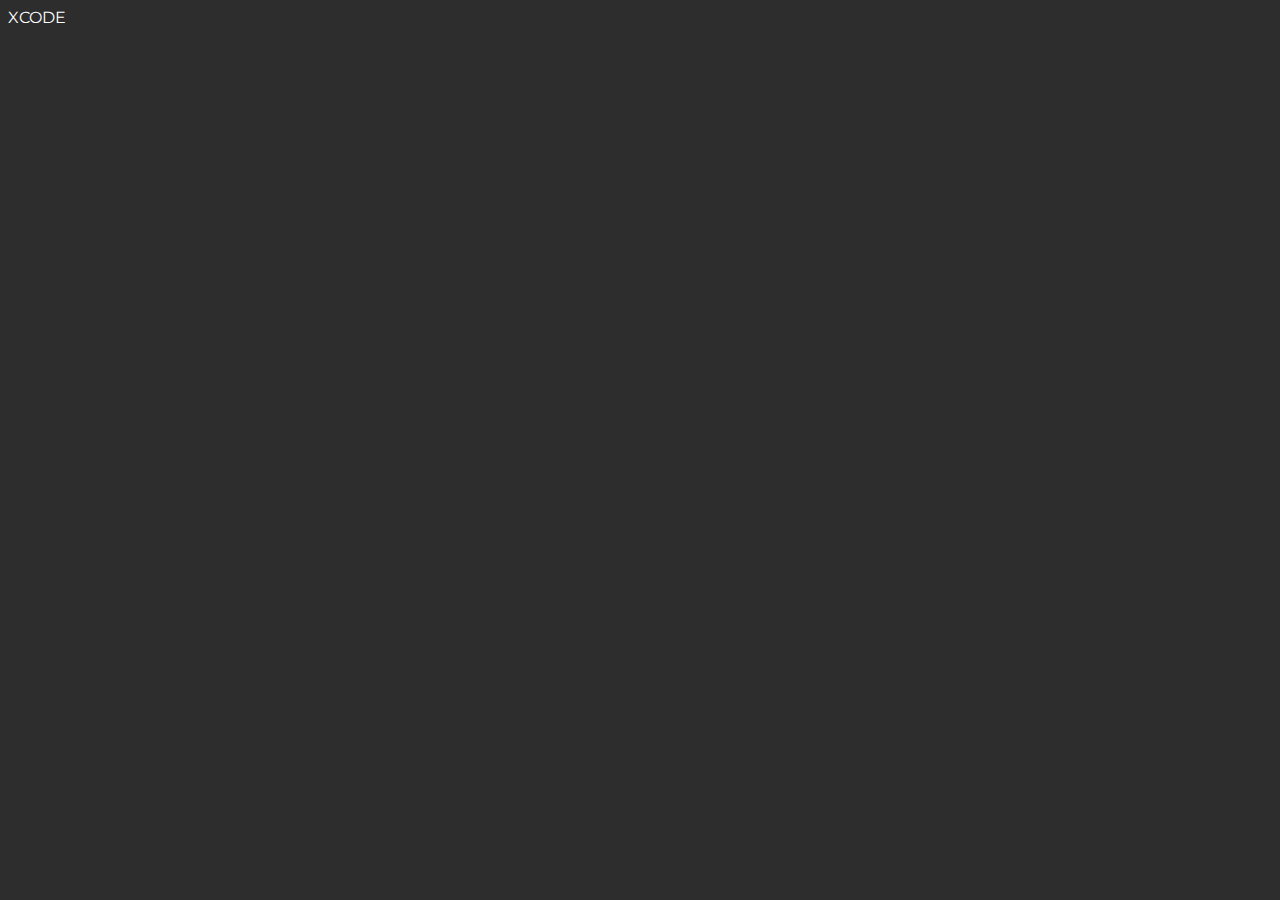
==== home.html @ dc13a2e7 "3 files modified, 3 added" ====
<html>
  <head>
    <meta charset="UTF-8"/>
    <title> XCode | Homepage </title>
    
    <link rel="stylesheet" href="./styles/dashboard/master.css"></link>
  </head>
  <body>
    <div id="body-wrap">
      <div id="topbar-main">
        <a class="topbar-main__text">XCODE</a>
      </div>

    </div>
  </body>
</html>
---- styles/dashboard/master.css ----
@import url("./ui.css");
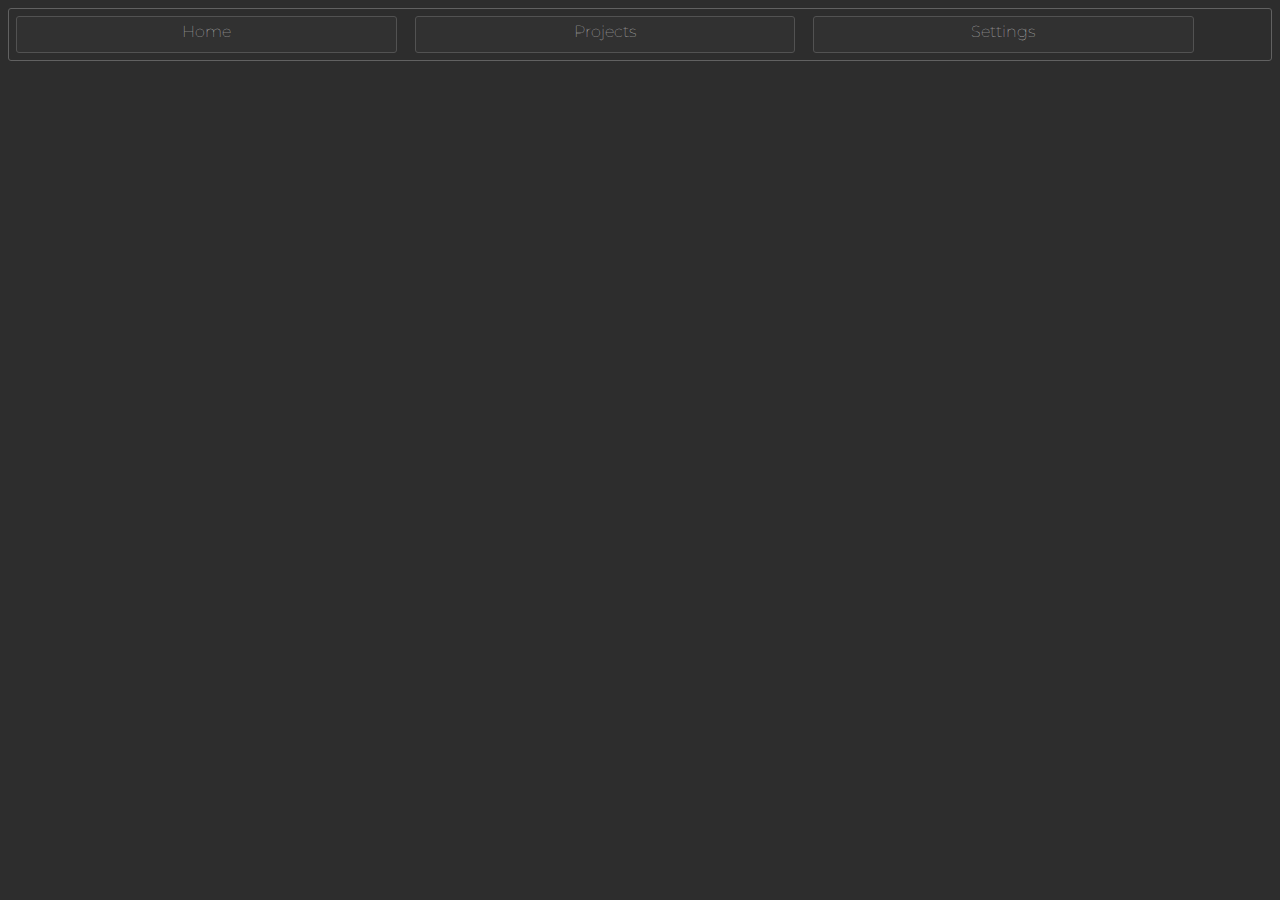
==== commit 809ce32a: "5 files modified" ====
--- a/home.html
+++ b/home.html
@@ -8,9 +8,20 @@
   <body>
     <div id="body-wrap">
       <div id="topbar-main">
-        <a class="topbar-main__text">XCODE</a>
+      <i class="sb-btn-gly main-sb-btn glyphicon glyphicon-th-large" onclick="dashBoard()"></i>
+
+        <div class="topbar-main__text-border">
+          <a class="topbar-main__text">Home</a>
+        </div>
+
+        <div class="topbar-main__text-border">
+        <a class="topbar-main__text">Projects</a>
+        </div>
+
+        <div class="topbar-main__text-border">
+        <a class="topbar-main__text">Settings</a>
+        </div>
       </div>
-
     </div>
   </body>
 </html>--- a/styles/dashboard/master.css
+++ b/styles/dashboard/master.css
@@ -1 +1,2 @@
-@import url("./ui.css");+@import url("./ui.css");
+@import url(".../ui.css");